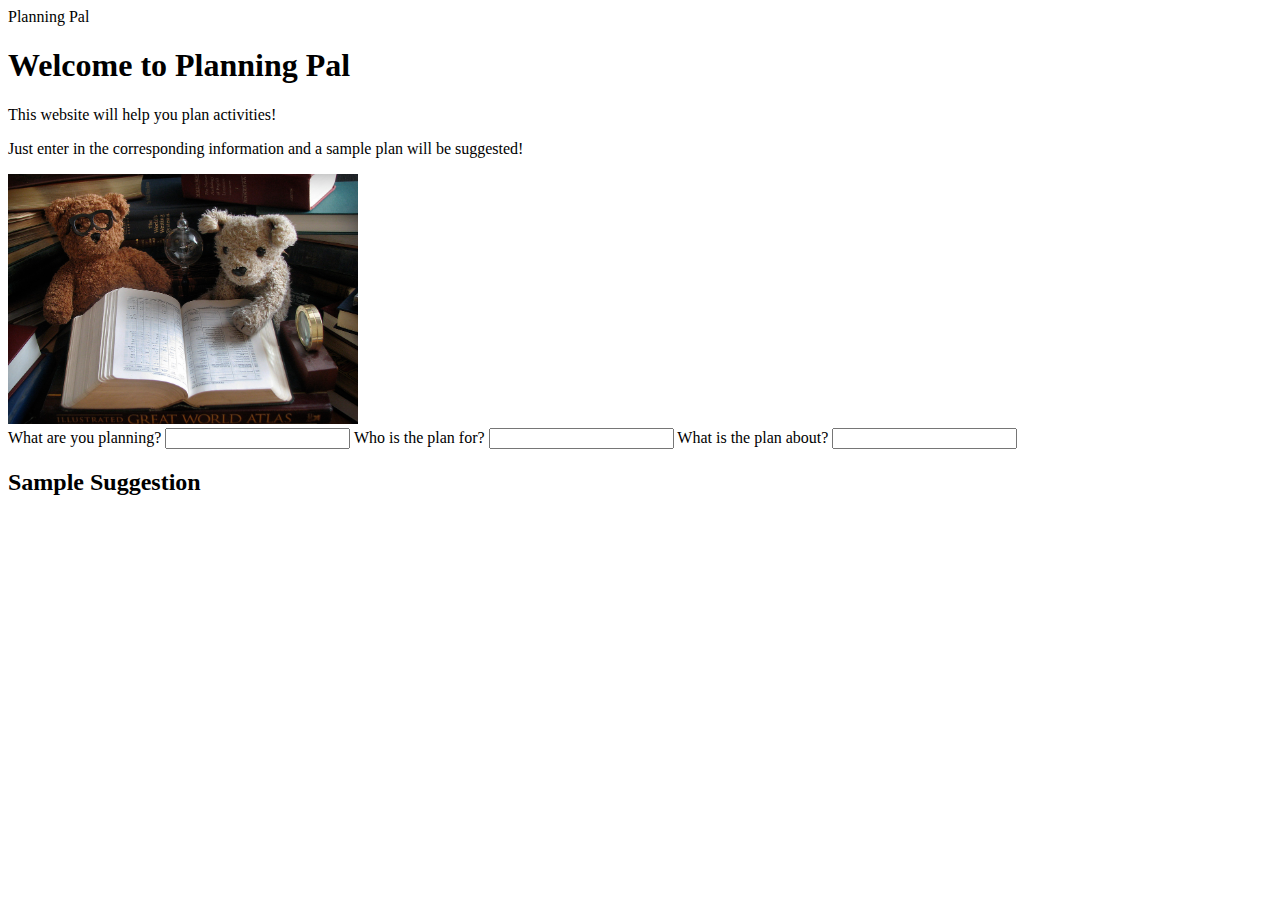
==== index.html @ 68f1a4af "html template done" ====
<!DOCTYPE html>
<html lang="en">
   <head>
      <meta charset="UTF-8">
      <link rel="stylesheet" href="style.css">
      <title>Planning Pal</title>
   </head>
   <body>
      <div class="top">
         <div class="header">
            Planning Pal
         </div>
         <div class="head-container">
            <div class="left">
               <h1>Welcome to Planning Pal</h1>
               <p>This website will help you plan activities!</p>
               <p>Just enter in the corresponding information and a sample plan will be suggested!</p>
            </div>
            <div class="right">
               <img src="teddybear.jpeg" alt="teddy bears reading" width="350" height="250">
            </div>
         </div>
      </div>
      <div class="bottom">
         <div class="form-container">
            <label for="planning">What are you planning?</label>
            <input type="text" id="planning" name="planning">
            <label for="forWhom">Who is the plan for?</label>
            <input type="text" id="forWhom" name="forWhom">
            <label for="planTopic">What is the plan about?</label>
            <input type="text" id="planTopic" name="planTopic">
          </div>
          <div class="ouptut-container">
            <h2>Sample Suggestion</h2>
            <p></p>
          </div>
      </div>
   </body>
</html>
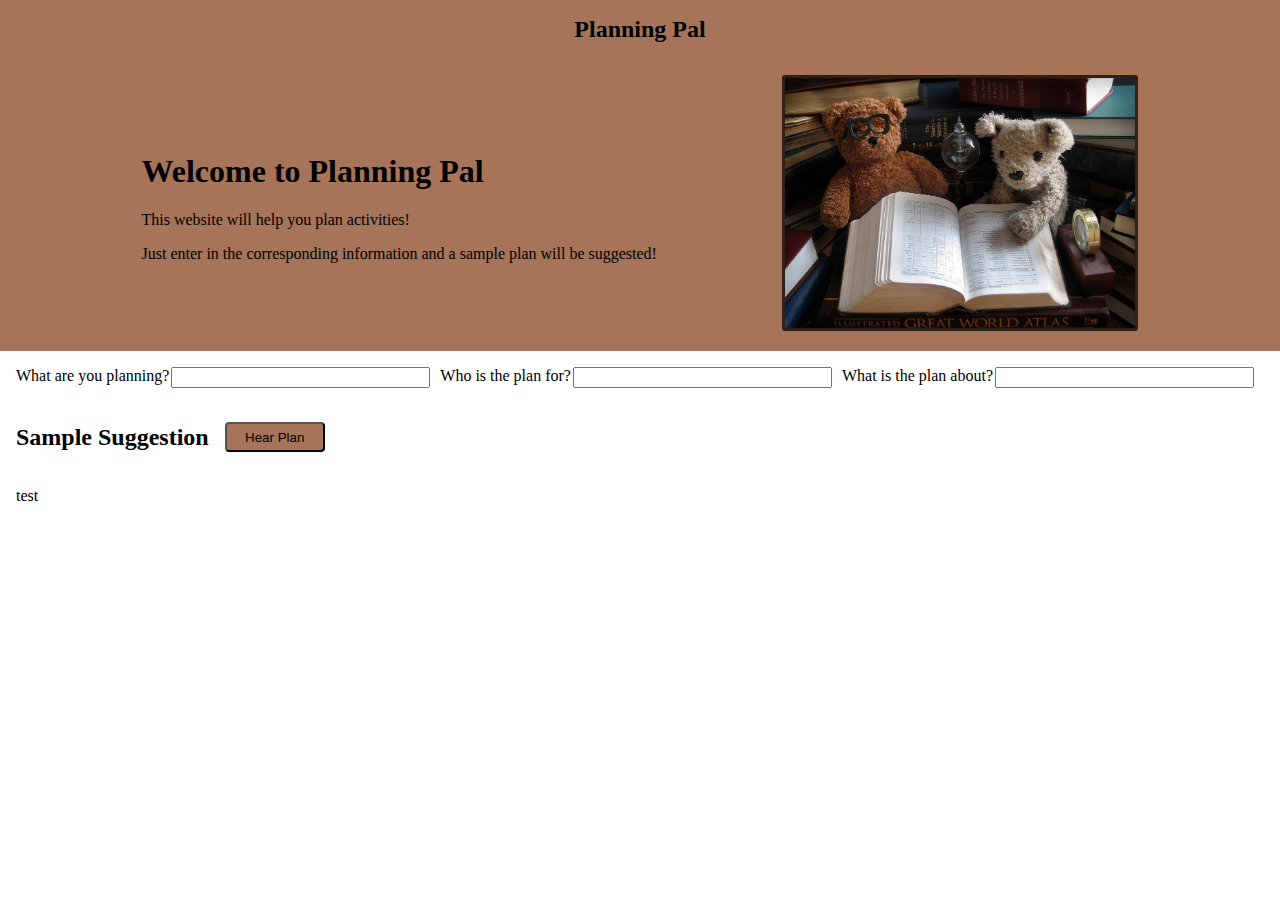
==== commit 39f2bb68: "added css file" ====
--- a/index.html
+++ b/index.html
@@ -23,17 +23,22 @@
       </div>
       <div class="bottom">
          <div class="form-container">
-            <label for="planning">What are you planning?</label>
-            <input type="text" id="planning" name="planning">
-            <label for="forWhom">Who is the plan for?</label>
-            <input type="text" id="forWhom" name="forWhom">
-            <label for="planTopic">What is the plan about?</label>
-            <input type="text" id="planTopic" name="planTopic">
-          </div>
-          <div class="ouptut-container">
-            <h2>Sample Suggestion</h2>
-            <p></p>
-          </div>
+            <label for="xPrompt_plan">What are you planning?</label>
+            <input type="text" id="xPrompt_plan" name="xPrompt_plan">
+            <label for="yPrompt_who">Who is the plan for?</label>
+            <input type="text" id="yPrompt_who" name="yPrompt_who">
+            <label for="zPrompt_what">What is the plan about?</label>
+            <input type="text" id="zPrompt_what" name="zPrompt_what">
+         </div>
+         <div class="output-container">
+            <div class="suggestion">
+               <h2>Sample Suggestion</h2>
+               <button id="suggestion_btn">Hear Plan</button>
+            </div>
+            <div class="output">
+               <p>test</p>
+            </div>
+         </div>
       </div>
    </body>
 </html>--- a/style.css
+++ b/style.css
@@ -0,0 +1,79 @@
+body {
+   margin: 0;
+}
+
+.top {
+   background: #a67459;
+}
+
+.header {
+   font-size: 24px;
+   font-weight: bold;
+   padding: 16px;
+   display: flex;
+   justify-content: center;
+   align-items: center;
+}
+
+.head-container {
+   padding: 16px;
+   display: flex;
+   justify-content: space-evenly;
+   align-items: center;
+}
+
+img {
+   border: 3px solid #2e2019;
+   border-radius: 3px;
+}
+
+.bottom {
+   padding: 16px;
+}
+
+.form-container {
+   display: flex;
+   justify-content: space-between;
+}
+
+.form-container label {
+   margin-right: 2px;
+ }
+
+.form-container input {
+   flex: 1;
+   margin-right: 10px;
+ }
+
+ output-container {
+   display: flex;
+ }
+
+.suggestion {
+   margin-top: 16px;
+   display: flex;
+   align-items: center;
+}
+
+h2 {
+   margin-right: 16px;
+}
+
+#suggestion_btn {
+   background-color: #a67459;
+   color: black;
+   width: 100px;
+   height: 30px;
+   padding: 4px;
+   border-radius: 4px;
+   border-color: black;
+ }
+
+ #suggestion_btn:hover {
+   background-color: white;
+   color: #a67459;
+   border-radius: 4px;
+   border-color: #a67459;
+ }
+
+ 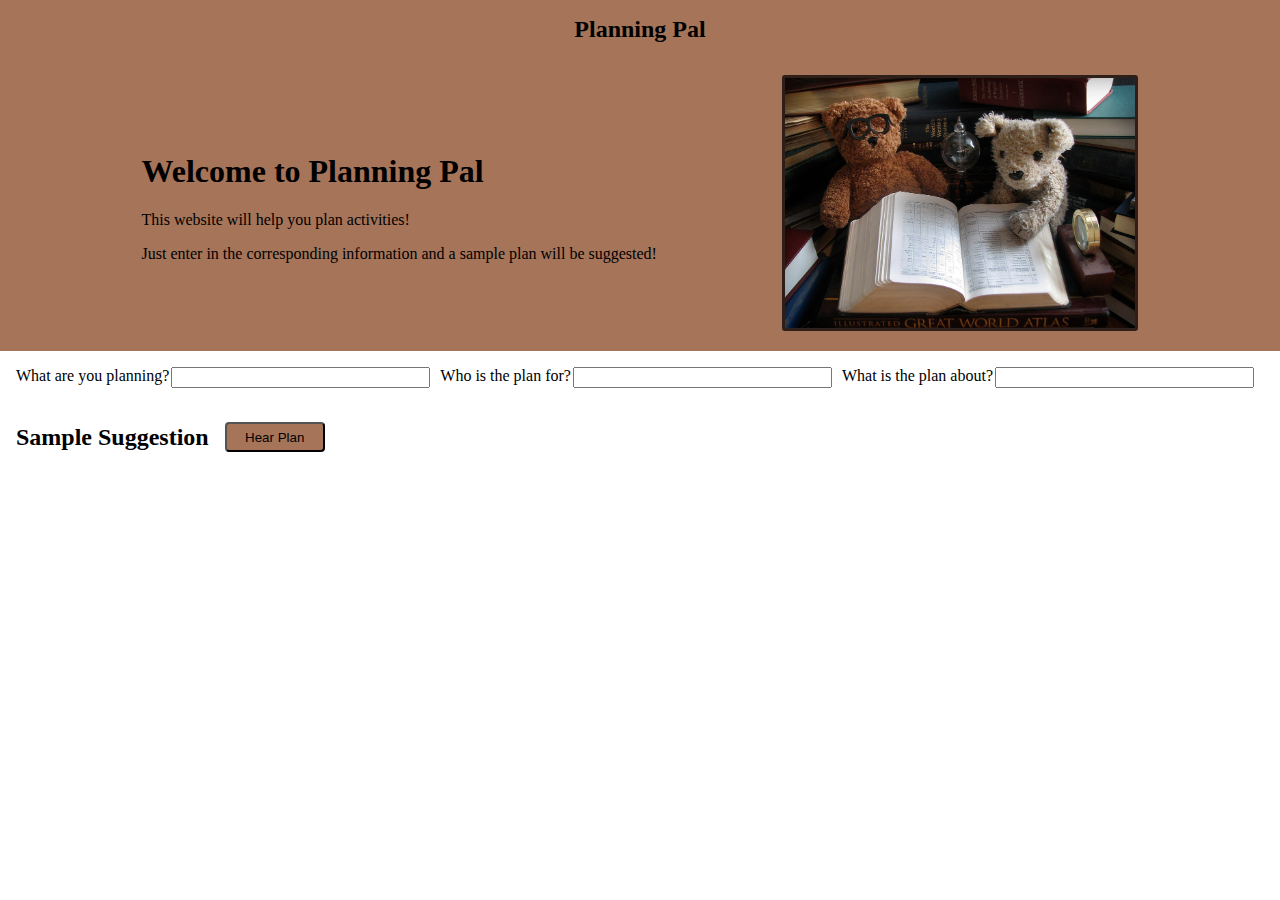
==== commit f1c84ea6: "started to add js and Flask" ====
--- a/index.html
+++ b/index.html
@@ -6,6 +6,7 @@
       <title>Planning Pal</title>
    </head>
    <body>
+      <script src="script.js"></script>
       <div class="top">
          <div class="header">
             Planning Pal
@@ -23,21 +24,19 @@
       </div>
       <div class="bottom">
          <div class="form-container">
-            <label for="xPrompt_plan">What are you planning?</label>
-            <input type="text" id="xPrompt_plan" name="xPrompt_plan">
-            <label for="yPrompt_who">Who is the plan for?</label>
-            <input type="text" id="yPrompt_who" name="yPrompt_who">
-            <label for="zPrompt_what">What is the plan about?</label>
-            <input type="text" id="zPrompt_what" name="zPrompt_what">
+            <label for="x">What are you planning?</label>
+            <input type="text" id="x" name="x">
+            <label for="y">Who is the plan for?</label>
+            <input type="text" id="y" name="y">
+            <label for="z">What is the plan about?</label>
+            <input type="text" id="z" name="z">
          </div>
          <div class="output-container">
             <div class="suggestion">
                <h2>Sample Suggestion</h2>
-               <button id="suggestion_btn">Hear Plan</button>
+               <button id="suggestion_btn" onclick="display_sug()">Hear Plan</button>
             </div>
-            <div class="output">
-               <p>test</p>
-            </div>
+            <p id="suggestion_result"></p>
          </div>
       </div>
    </body>
